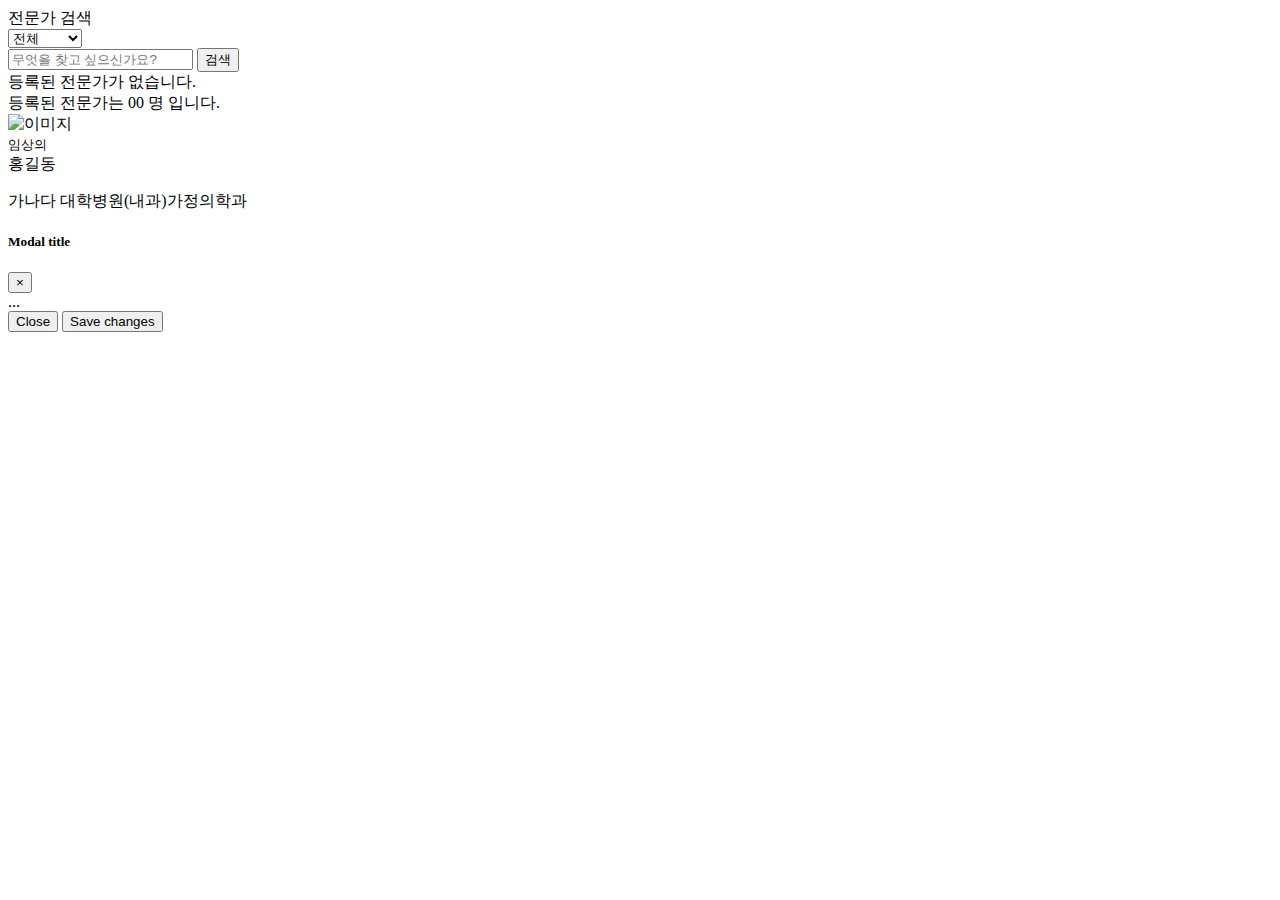
==== src/main/resources/templates/index.html @ 67594887 "Initial commit" ====
<!DOCTYPE html>
<html lang="ko" xml:lang="ko" xmlns="http://www.w3.org/1999/xhtml" xmlns:th="http://www.thymeleaf.org">
<head>
    <th:block th:include="fragments/header"></th:block>
    <script>
        function fn_search() {
            let frm = $('#form1');

            frm.prop('action', '?');
            frm.submit();
        }

        $(document).ready(function () {
            $('#detail').on('click',function () {
                $('#exampleModalCenter').show();
            })
        })

    </script>
</head>
<body>
<div id="wrap" class="sub">
    <div id="container">
        <th:block th:include="fragments/menu"></th:block>
        <div class="top_tit_inner">
            <span class="top_tit inner">전문가 검색</span>
        </div>
        <form id="form1" name="form1" method="post" th:object="${form}">
            <div class="layout_sub inner">
                <div class="board_search_list">
                    <div class="page_cont">
                            <div class="board_top_search">
                                <div class="search_select">
                                    <select name="srchType" id="">
                                        <option value="all">전체</option>
                                        <option value="a">이름</option>
                                        <option value="b">전문분야</option>
                                        <option value="c">의료분야</option>
                                    </select>
                                </div>
                                <input type="search" name="srchField" th:field="*{srchField}" placeholder="무엇을 찾고 싶으신가요?">
                                <button class="bg_btn1" onclick="fn_search()">검색</button>
                            </div>
                        <div class="list_items" th:if="${expertsList == null or expertsList.isEmpty()}">
                            <span>등록된 전문가가 없습니다.</span>
                        </div>
                        <div class="list_items" th:if="${expertsList != null}">
                            <span th:text="|등록된 전문가는 ${#numbers.formatInteger(expertsList.totalElements, 0, 'COMMA')} 명 입니다.|">등록된 전문가는 00 명 입니다.</span>
                        </div>
                        <div class="board_list type_02" th:if="${expertsList != null}" >
                            <div class="type_02_inner">
                                <div class="type_02_item" id="detail" th:each="item,idx:${expertsList}">
                                    <div class="type_02_img">
                                        <img th:src="|/ui/img/contents/info_0${idx.count}.png|" alt="이미지">
                                    </div>
                                    <div class="type_02_desc">
                                        <small th:text="${item.position}">임상의</small>
                                        <div>
                                            <span th:text="${item.nm}">홍길동</span>
                                            <p th:text="${item.affiliation}">
                                                가나다 대학병원<b></b>(내과)가정의학과
                                            </p>
                                        </div>
                                    </div>
                                </div>
                            </div>

                            <th:block class="container"
                                    th:replace="/fragments/paging :: pagingbody(list=${expertsList}, link='/expert/list', formId='form1')"></th:block>
                        </div>
                    </div>
                </div>
            </div>
        </form>
    </div>
    <th:block th:include="fragments/footer"></th:block>
</div>
</div>

<div class="modal fade" id="exampleModalCenter" tabindex="-1" role="dialog" aria-labelledby="exampleModalCenterTitle" aria-hidden="true">
    <div class="modal-dialog modal-dialog-centered" role="document">
        <div class="modal-content">
            <div class="modal-header">
                <h5 class="modal-title" id="exampleModalLongTitle">Modal title</h5>
                <button type="button" class="close" data-dismiss="modal" aria-label="Close">
                    <span aria-hidden="true">&times;</span>
                </button>
            </div>
            <div class="modal-body">
                ...
            </div>
            <div class="modal-footer">
                <button type="button" class="btn btn-secondary" data-dismiss="modal">Close</button>
                <button type="button" class="btn btn-primary">Save changes</button>
            </div>
        </div>
    </div>
</div>
</body>
</html>
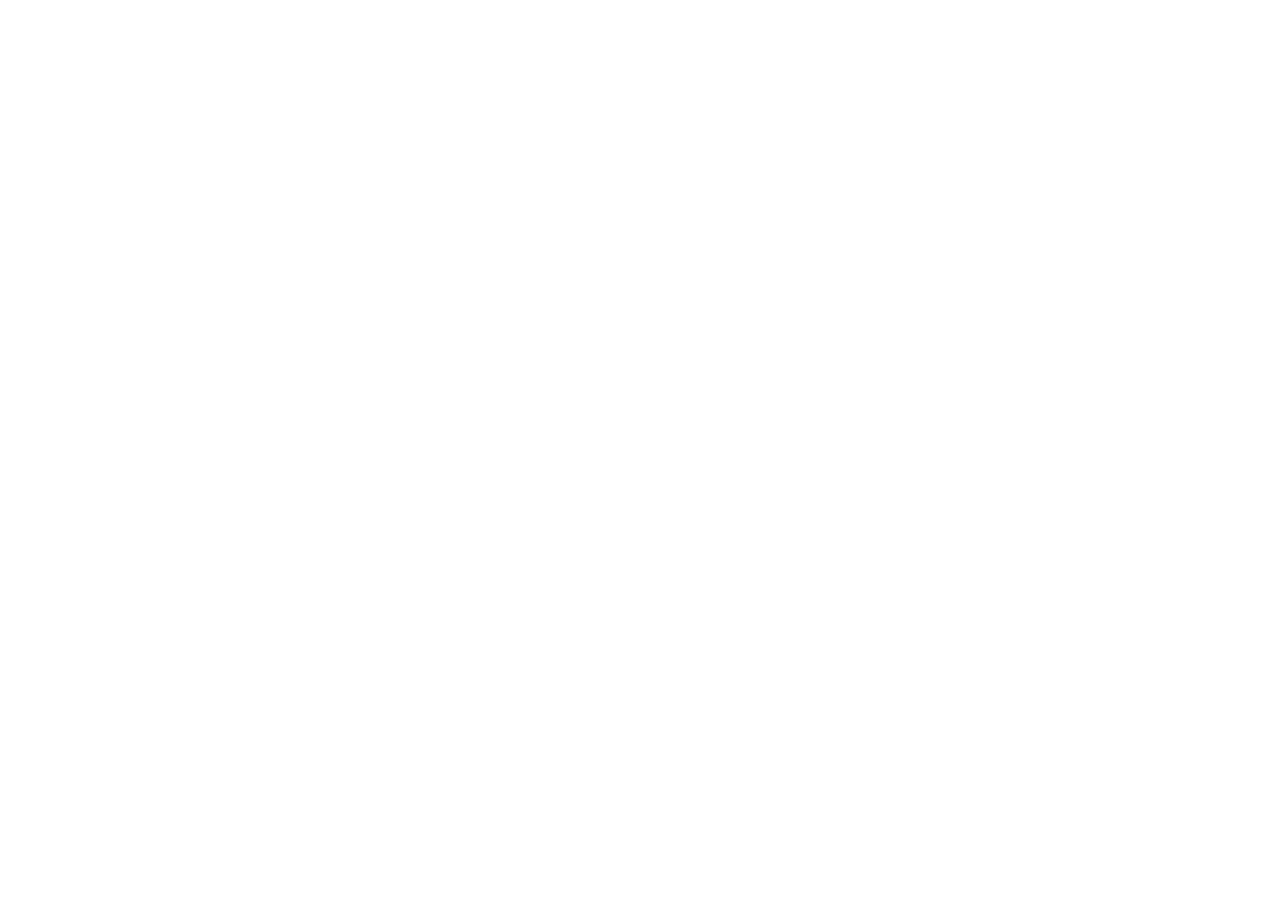
==== commit 1491c1a1: "fff" ====
--- a/src/main/resources/templates/index.html
+++ b/src/main/resources/templates/index.html
@@ -3,18 +3,6 @@
 <head>
     <th:block th:include="fragments/header"></th:block>
     <script>
-        function fn_search() {
-            let frm = $('#form1');
-
-            frm.prop('action', '?');
-            frm.submit();
-        }
-
-        $(document).ready(function () {
-            $('#detail').on('click',function () {
-                $('#exampleModalCenter').show();
-            })
-        })
 
     </script>
 </head>
@@ -22,79 +10,9 @@
 <div id="wrap" class="sub">
     <div id="container">
         <th:block th:include="fragments/menu"></th:block>
-        <div class="top_tit_inner">
-            <span class="top_tit inner">전문가 검색</span>
-        </div>
-        <form id="form1" name="form1" method="post" th:object="${form}">
-            <div class="layout_sub inner">
-                <div class="board_search_list">
-                    <div class="page_cont">
-                            <div class="board_top_search">
-                                <div class="search_select">
-                                    <select name="srchType" id="">
-                                        <option value="all">전체</option>
-                                        <option value="a">이름</option>
-                                        <option value="b">전문분야</option>
-                                        <option value="c">의료분야</option>
-                                    </select>
-                                </div>
-                                <input type="search" name="srchField" th:field="*{srchField}" placeholder="무엇을 찾고 싶으신가요?">
-                                <button class="bg_btn1" onclick="fn_search()">검색</button>
-                            </div>
-                        <div class="list_items" th:if="${expertsList == null or expertsList.isEmpty()}">
-                            <span>등록된 전문가가 없습니다.</span>
-                        </div>
-                        <div class="list_items" th:if="${expertsList != null}">
-                            <span th:text="|등록된 전문가는 ${#numbers.formatInteger(expertsList.totalElements, 0, 'COMMA')} 명 입니다.|">등록된 전문가는 00 명 입니다.</span>
-                        </div>
-                        <div class="board_list type_02" th:if="${expertsList != null}" >
-                            <div class="type_02_inner">
-                                <div class="type_02_item" id="detail" th:each="item,idx:${expertsList}">
-                                    <div class="type_02_img">
-                                        <img th:src="|/ui/img/contents/info_0${idx.count}.png|" alt="이미지">
-                                    </div>
-                                    <div class="type_02_desc">
-                                        <small th:text="${item.position}">임상의</small>
-                                        <div>
-                                            <span th:text="${item.nm}">홍길동</span>
-                                            <p th:text="${item.affiliation}">
-                                                가나다 대학병원<b></b>(내과)가정의학과
-                                            </p>
-                                        </div>
-                                    </div>
-                                </div>
-                            </div>
-
-                            <th:block class="container"
-                                    th:replace="/fragments/paging :: pagingbody(list=${expertsList}, link='/expert/list', formId='form1')"></th:block>
-                        </div>
-                    </div>
-                </div>
-            </div>
-        </form>
     </div>
     <th:block th:include="fragments/footer"></th:block>
 </div>
 </div>
-
-<div class="modal fade" id="exampleModalCenter" tabindex="-1" role="dialog" aria-labelledby="exampleModalCenterTitle" aria-hidden="true">
-    <div class="modal-dialog modal-dialog-centered" role="document">
-        <div class="modal-content">
-            <div class="modal-header">
-                <h5 class="modal-title" id="exampleModalLongTitle">Modal title</h5>
-                <button type="button" class="close" data-dismiss="modal" aria-label="Close">
-                    <span aria-hidden="true">&times;</span>
-                </button>
-            </div>
-            <div class="modal-body">
-                ...
-            </div>
-            <div class="modal-footer">
-                <button type="button" class="btn btn-secondary" data-dismiss="modal">Close</button>
-                <button type="button" class="btn btn-primary">Save changes</button>
-            </div>
-        </div>
-    </div>
-</div>
 </body>
 </html>